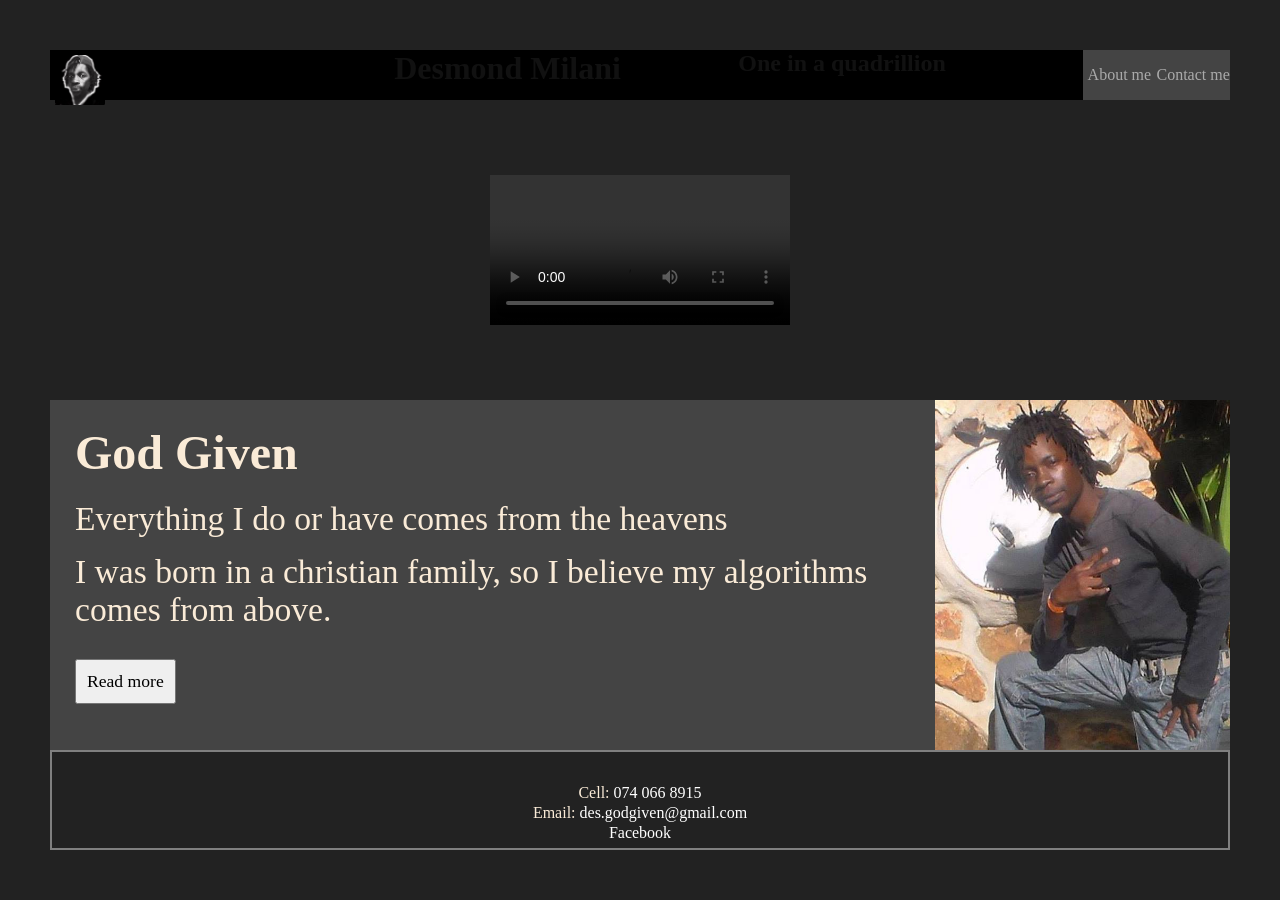
==== index.html @ 2e7f5259 "My first commit" ====
<!DOCTYPE html>
<html lang="en">
<head>
    <meta charset="UTF-8" />
    <meta http-equiv="X-UA-Compatible" content="IE=edge" />
    <meta name="viewport" content="width=device-width, initial-scale=1.0" />
    <link rel="stylesheet" href="index.css" />
    <title>Desmond Milani</title>
</head>
<body>
    <div class="index">
        <header>
            <img src="Images/logo.jpg" alt="My logo" />
            <h1>Desmond Milani</h1>
            <h2>One in a quadrillion</h2>
        </header>
        <nav>
            <a href="about.html">About me</a>
            <a href="#">Contact me</a>
        </nav>
        <video controls>
            <source src="Videos/today.mp4">
        </video>
        <section>
            <article>
                <h1>God Given</h1>
                <p>Everything I do or have comes from the heavens</p>
                <p>I was born in a christian family, so I believe my algorithms comes from above.</p>
                <p id="para" style="display: none;">What I can do is a miracle to others, I'm a quick learner with an ability to code in all high level languages (known and unkwown)</p>
                <button id="btnP" onclick="toddleParagraph();">Read more</button>
            </article>
            <aside></aside>
        </section>
        <footer>
            <p>  Cell: <a href="tel:0740668915">074 066 8915</a> </p>
            <p>   Email: <a href="mailto:des.godgiven@gmail.com">des.godgiven@gmail.com</a> </p>
            <p><a href="https://www.facebook.com/profile.php?id=100080919996500" class="icon facebook">
                <div class="tooltip">Facebook</div>
                <span><i class="fab fa-facebook-f"></i></span>
            </a></p>
        </footer>
    </div>
    <script src="script.js"></script>
</body>
</html>
---- index.css ----
* {
    box-sizing: border-box;
    padding: 0;
    margin: 0;
    font-family: tahoma;
}

body {
    background-color: #222;
}

.index {
    display: grid;
    width: 100vw;
    height: 100vh;
    grid-template-columns: repeat(32, 1fr);
    grid-template-rows: repeat(32, 1fr);
    padding: 50px;
}

.index header {
    display: grid;
    grid-template-columns: 1fr 1fr 1fr;
    grid-column: 1 / 29;
    grid-row: 1 / 3;
    background-color: #000;
    color: #111;
}

.index header img {
    width: 50px;
    margin: 5px 0px 0px 5px;
}

.index nav {
    display: grid;
    grid-template-columns: 1fr 1fr;
    align-items: center;
    justify-content: center;
    text-align: center;
    grid-column: 29 / 33;
    grid-row: 1 / 3;
    background-color: #444;
}



.index nav a {
    display: inline-block;
    color: #aaa;
    text-decoration: none;
    transition: all 1s ease-in-out;
}

.index nav a:hover {
    color: #fff;
    background-color: #000;
    border: 2px solid grey;
    width: 100%;
    height: 100%;
}

.index video {
    grid-column: 1 / 33;
    grid-row: 3 / 15;
    margin: auto;
    background-color: #222;
}

.index section {
    display: grid;
    grid-template-columns: 3fr 1fr;
    grid-column: 1 / 33;
    grid-row: 15 / 29;
    background-color: #444;
    color: antiquewhite;
}

.index section article {
    padding: 25px;
    overflow-y: scroll;
}

.index section article h1{
    font-size: 3em;
    margin-bottom: 20px;
}

.index section article p{
    font-size: 2.1em;
    margin-bottom: 15px;
}

.index section article button{
    font-size: 1.1em;
    padding: 10px;
    margin-top: 15px;
}

.index section aside {
    background-image: url("Images/photo.jpg");
    background-size: cover;
}

.index footer {
    grid-column: 1 / 33;
    grid-row: 29 / 33;
    padding-top: 30px;
    text-align: center;
    color: antiquewhite;
    border: 2px solid grey;
}

.index footer p {
    margin: 2px 0px 2px 0px;
}

.index footer a {
    color: #fff;
    text-decoration: none;
    transition: all 1s ease-in-out;
}

.index footer a:hover {
    text-decoration: line-through;
}
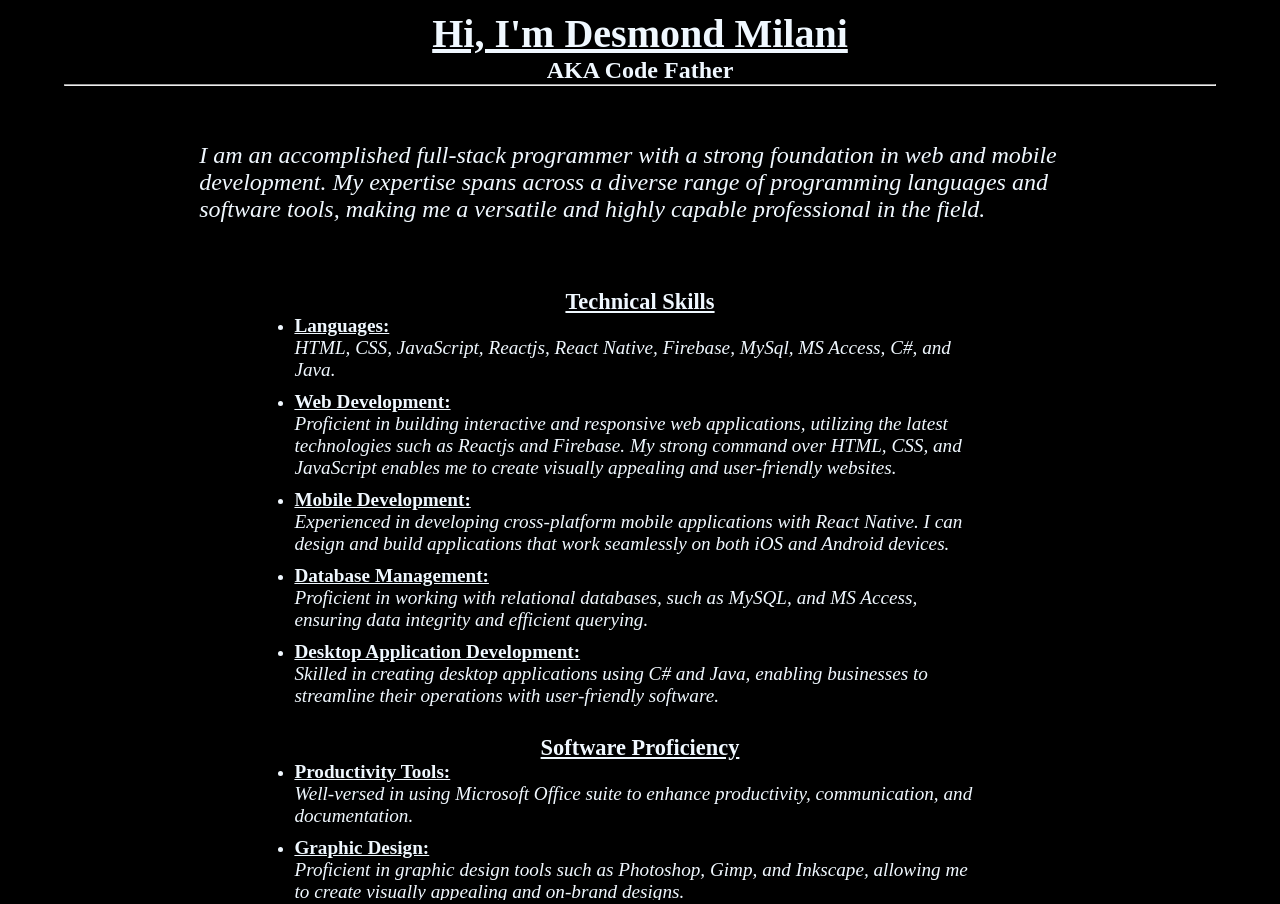
==== commit f49d9c37: "Add files via upload" ====
--- a/index.html
+++ b/index.html
@@ -1,45 +1,90 @@
-<!DOCTYPE html>
-<html lang="en">
-<head>
-    <meta charset="UTF-8" />
-    <meta http-equiv="X-UA-Compatible" content="IE=edge" />
-    <meta name="viewport" content="width=device-width, initial-scale=1.0" />
-    <link rel="stylesheet" href="index.css" />
-    <title>Desmond Milani</title>
-</head>
-<body>
-    <div class="index">
-        <header>
-            <img src="Images/logo.jpg" alt="My logo" />
-            <h1>Desmond Milani</h1>
-            <h2>One in a quadrillion</h2>
-        </header>
-        <nav>
-            <a href="about.html">About me</a>
-            <a href="#">Contact me</a>
-        </nav>
-        <video controls>
-            <source src="Videos/today.mp4">
-        </video>
-        <section>
-            <article>
-                <h1>God Given</h1>
-                <p>Everything I do or have comes from the heavens</p>
-                <p>I was born in a christian family, so I believe my algorithms comes from above.</p>
-                <p id="para" style="display: none;">What I can do is a miracle to others, I'm a quick learner with an ability to code in all high level languages (known and unkwown)</p>
-                <button id="btnP" onclick="toddleParagraph();">Read more</button>
-            </article>
-            <aside></aside>
-        </section>
-        <footer>
-            <p>  Cell: <a href="tel:0740668915">074 066 8915</a> </p>
-            <p>   Email: <a href="mailto:des.godgiven@gmail.com">des.godgiven@gmail.com</a> </p>
-            <p><a href="https://www.facebook.com/profile.php?id=100080919996500" class="icon facebook">
-                <div class="tooltip">Facebook</div>
-                <span><i class="fab fa-facebook-f"></i></span>
-            </a></p>
-        </footer>
-    </div>
-    <script src="script.js"></script>
-</body>
+<!DOCTYPE html>
+<html lang="en">
+<head>
+    <meta charset="UTF-8">
+    <meta name="viewport" content="width=device-width, initial-scale=1.0">
+    <link rel="stylesheet" href="index.css">
+    <title>Document</title>
+</head>
+<body>
+    <canvas id="canvas" class="canvas"></canvas>
+    <div class="container" id="container">
+        <div class="content">
+            <h1>Hi, I'm Desmond Milani</h1>
+            <h2>AKA Code Father</h2>
+            <hr>
+            <br>
+            <br>
+        
+            <p class="stand">I am an accomplished full-stack programmer with a strong foundation in web and mobile development. My expertise spans across a diverse range of programming languages and software tools, making me a versatile and highly capable professional in the field.</p>
+            <br>
+            <br>
+        
+            <h3>Technical Skills</h3>
+            <ul>
+                <li>
+                    <h4>Languages:</h4>
+                    <p> HTML, CSS, JavaScript, Reactjs, React Native, Firebase, MySql, MS Access, C#, and Java.</p>
+                </li>
+
+                <li>
+                    <h4>Web Development:</h4>
+                    <p>Proficient in building interactive and responsive web applications, utilizing the latest technologies such as Reactjs and Firebase. My strong command over HTML, CSS, and JavaScript enables me to create visually appealing and user-friendly websites.</p>
+                </li>
+
+                <li>
+                    <h4>Mobile Development:</h4>
+                    <p>Experienced in developing cross-platform mobile applications with React Native. I can design and build applications that work seamlessly on both iOS and Android devices.</p>
+                </li>
+
+                <li>
+                    <h4>Database Management:</h4>
+                    <p>Proficient in working with relational databases, such as MySQL, and MS Access, ensuring data integrity and efficient querying.</p>
+                </li>
+
+                <li>
+                    <h4>Desktop Application Development:</h4>
+                    <p>Skilled in creating desktop applications using C# and Java, enabling businesses to streamline their operations with user-friendly software.</p>
+                </li>
+            </ul>
+
+            <br>
+
+            <h3>Software Proficiency</h3>
+            <ul>
+                <li>
+                    <h4>Productivity Tools:</h4>
+                    <p>Well-versed in using Microsoft Office suite to enhance productivity, communication, and documentation.</p>
+                </li>
+
+                <li>
+                    <h4>Graphic Design:</h4>
+                    <p>Proficient in graphic design tools such as Photoshop, Gimp, and Inkscape, allowing me to create visually appealing and on-brand designs.</p>
+                </li>
+
+                <li>
+                    <h4>Video Editing:</h4>
+                    <p>Proficient in Adobe Premiere Pro and Adobe After Effects, enabling me to produce high-quality video content for various purposes, from marketing to tutorials.</p>
+                </li>
+
+                <li>
+                    <h4>Audio Editing:</h4>
+                    <p>Skilled in Audacity and Fruity Loops for audio editing and music production, enhancing multimedia projects with custom soundtracks and effects.</p>
+                </li>
+            </ul>
+
+            <br>
+
+            <div class="contact">
+                <p>Cell: <a href="tel:0673980467">+27 67 398 0467</a></p>
+                <p>Email: <a href="mailto:desmondmilani91@gmail.com">desmondmilani91@gmail.com</a></p>
+            </div>
+            <br>
+            <br>
+            <br>
+            <p>I hope you like what you see</p>
+        </div>
+    </div>
+    <script src="index.js"></script>
+</body>
 </html>
--- a/index.css
+++ b/index.css
@@ -1,126 +1,104 @@
-* {
-    box-sizing: border-box;
-    padding: 0;
-    margin: 0;
-    font-family: tahoma;
-}
-
-body {
-    background-color: #222;
-}
-
-.index {
-    display: grid;
-    width: 100vw;
-    height: 100vh;
-    grid-template-columns: repeat(32, 1fr);
-    grid-template-rows: repeat(32, 1fr);
-    padding: 50px;
-}
-
-.index header {
-    display: grid;
-    grid-template-columns: 1fr 1fr 1fr;
-    grid-column: 1 / 29;
-    grid-row: 1 / 3;
-    background-color: #000;
-    color: #111;
-}
-
-.index header img {
-    width: 50px;
-    margin: 5px 0px 0px 5px;
-}
-
-.index nav {
-    display: grid;
-    grid-template-columns: 1fr 1fr;
-    align-items: center;
-    justify-content: center;
-    text-align: center;
-    grid-column: 29 / 33;
-    grid-row: 1 / 3;
-    background-color: #444;
-}
-
-
-
-.index nav a {
-    display: inline-block;
-    color: #aaa;
-    text-decoration: none;
-    transition: all 1s ease-in-out;
-}
-
-.index nav a:hover {
-    color: #fff;
-    background-color: #000;
-    border: 2px solid grey;
-    width: 100%;
-    height: 100%;
-}
-
-.index video {
-    grid-column: 1 / 33;
-    grid-row: 3 / 15;
-    margin: auto;
-    background-color: #222;
-}
-
-.index section {
-    display: grid;
-    grid-template-columns: 3fr 1fr;
-    grid-column: 1 / 33;
-    grid-row: 15 / 29;
-    background-color: #444;
-    color: antiquewhite;
-}
-
-.index section article {
-    padding: 25px;
-    overflow-y: scroll;
-}
-
-.index section article h1{
-    font-size: 3em;
-    margin-bottom: 20px;
-}
-
-.index section article p{
-    font-size: 2.1em;
-    margin-bottom: 15px;
-}
-
-.index section article button{
-    font-size: 1.1em;
-    padding: 10px;
-    margin-top: 15px;
-}
-
-.index section aside {
-    background-image: url("Images/photo.jpg");
-    background-size: cover;
-}
-
-.index footer {
-    grid-column: 1 / 33;
-    grid-row: 29 / 33;
-    padding-top: 30px;
-    text-align: center;
-    color: antiquewhite;
-    border: 2px solid grey;
-}
-
-.index footer p {
-    margin: 2px 0px 2px 0px;
-}
-
-.index footer a {
-    color: #fff;
-    text-decoration: none;
-    transition: all 1s ease-in-out;
-}
-
-.index footer a:hover {
-    text-decoration: line-through;
+* {
+    padding: 0;
+    margin: 0;
+    box-sizing: border-box;
+}
+
+body {
+    background-color: black;
+    color: aliceblue;
+    font-family: tahoma;
+}
+
+hr {
+    width: 100%;
+}
+
+h1 {
+    font-size: 2.5em;
+    font-family: algerian;
+    text-decoration: underline;
+}
+
+h2 {
+    font-size: 1.5em;
+    font-family: cursive;
+}
+
+h3 {
+    font-size: 1.4em;
+    text-decoration: underline;
+}
+
+h4 {
+    font-size: 1.2em;
+    text-decoration: underline;
+}
+
+p {
+    font-size: 1.2em;
+    font-style: italic;
+    margin-bottom: 10px;
+}
+
+li {}
+
+.canvas {
+    width: 100vw;
+    height: 100vh;
+}
+
+.container {
+    width: 100vw;
+    height: 100vh;
+    background: rgba(0, 0, 0, 0.6);
+    top: 0;
+    left: 0;
+    position: fixed;
+    display: flex;
+    justify-content: center;
+    overflow-y: scroll;
+}
+
+
+.content {
+    width: 90%;
+    margin-top: 10px;
+    display: flex;
+    flex-direction: column;
+    align-items: center;
+}
+
+.content ul {
+    width: 60%;
+}
+
+.contact {
+    display: flex;
+    flex-direction: column;
+    padding: 20px;
+    background-color: black;
+    border: 2px solid blue;
+    border-radius: 20px;
+}
+
+.contact a {
+    display: inline-block;
+    text-decoration: none;
+    color: aliceblue;
+    transition: all 1s ease-in-out;
+
+}
+
+.contact a:hover {
+    background-color: aliceblue;
+    color: black;
+}
+
+.stand {
+    width: 80%;
+    padding: 20px;
+    font-size: 1.5em;
+    font-family: cursive;
+    font-style: italic;
 }
